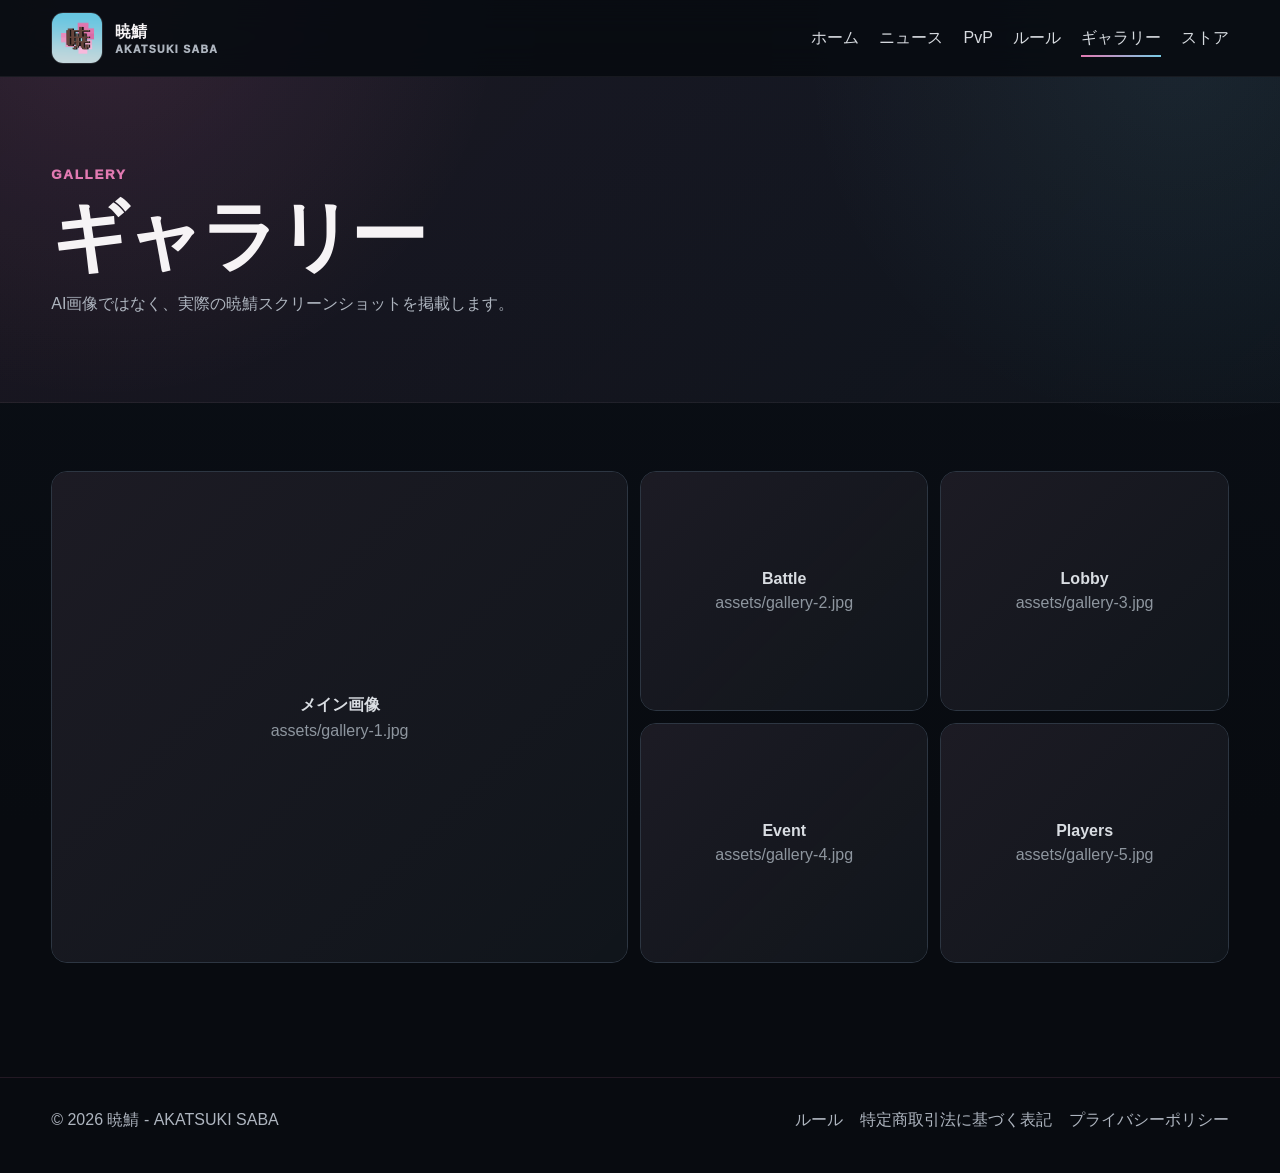
==== gallery/index.html @ f39e518a "Add files via upload" ====
<!doctype html><html lang="ja"><head><meta charset="UTF-8"><meta name="viewport" content="width=device-width,initial-scale=1"><title>ギャラリー | 暁鯖</title><link rel="stylesheet" href="/style.css"></head><body><header class="site-header"><div class="container nav"><a class="brand" href="/"><img src="/assets/akatsuki-icon.png" alt="暁鯖"><span>暁鯖<small>AKATSUKI SABA</small></span></a><nav class="navlinks"><a href="/">ホーム</a><a href="/news/">ニュース</a><a href="/pvp/">PvP</a><a href="/rules/">ルール</a><a class="active" href="/gallery/">ギャラリー</a><a href="/shop/">ストア</a></nav></div></header><main><section class="page-hero"><div class="container reveal"><small>GALLERY</small><h1>ギャラリー</h1><p>AI画像ではなく、実際の暁鯖スクリーンショットを掲載します。</p></div></section><section class="section"><div class="container"><div class="gallery-grid reveal"><div class="photo-slot large"><img src="/assets/gallery-1.jpg" alt="" onerror="this.style.display='none'"><div class="photo-fallback"><b>メイン画像</b><span>assets/gallery-1.jpg</span></div></div><div class="photo-slot"><img src="/assets/gallery-2.jpg" alt="" onerror="this.style.display='none'"><div class="photo-fallback"><b>Battle</b><span>assets/gallery-2.jpg</span></div></div><div class="photo-slot"><img src="/assets/gallery-3.jpg" alt="" onerror="this.style.display='none'"><div class="photo-fallback"><b>Lobby</b><span>assets/gallery-3.jpg</span></div></div><div class="photo-slot"><img src="/assets/gallery-4.jpg" alt="" onerror="this.style.display='none'"><div class="photo-fallback"><b>Event</b><span>assets/gallery-4.jpg</span></div></div><div class="photo-slot"><img src="/assets/gallery-5.jpg" alt="" onerror="this.style.display='none'"><div class="photo-fallback"><b>Players</b><span>assets/gallery-5.jpg</span></div></div></div></div></section></main><footer><div class="container footer"><div>© 2026 暁鯖 - AKATSUKI SABA</div><div class="footer-links"><a href="/rules/">ルール</a><a href="/legal/">特定商取引法に基づく表記</a><a href="/privacy/">プライバシーポリシー</a></div></div></footer><script src="/script.js"></script></body></html>
---- style.css ----
:root{--bg:#090d14;--panel:#111720;--panel2:#171e28;--text:#f6f3f5;--muted:#aeb5bf;--pink:#e27ab2;--pink2:#bb4e89;--sky:#78cbe5;--gold:#efc86d;--green:#74d99f;--line:#2d3642;--shadow:0 22px 60px rgba(0,0,0,.34)}
*{box-sizing:border-box}html{scroll-behavior:smooth}body{margin:0;background:radial-gradient(circle at 8% 0%,rgba(226,122,178,.12),transparent 24%),radial-gradient(circle at 92% 5%,rgba(120,203,229,.08),transparent 23%),linear-gradient(180deg,#0b1018,#080b10 70%);color:var(--text);font-family:"Yu Gothic UI","Noto Sans JP","Segoe UI",sans-serif;min-height:100vh;overflow-x:hidden}a{text-decoration:none;color:inherit}.container{width:min(1180px,92%);margin:auto}.site-header{position:sticky;top:0;z-index:100;background:rgba(8,12,18,.88);backdrop-filter:blur(16px);border-bottom:1px solid rgba(255,255,255,.06)}.nav{min-height:76px;display:flex;align-items:center;justify-content:space-between;gap:24px}.brand{display:flex;align-items:center;gap:12px;font-weight:1000}.brand img{width:52px;height:52px;border-radius:12px;object-fit:cover;border:1px solid rgba(255,255,255,.12)}.brand small{display:block;font-size:.66rem;color:var(--muted);letter-spacing:.12em}.navlinks{display:flex;align-items:center;gap:20px;color:#d7dbe0}.navlinks a{padding:26px 0;position:relative}.navlinks a:after{content:"";position:absolute;left:0;right:100%;bottom:18px;height:2px;background:linear-gradient(90deg,var(--pink),var(--sky));transition:.2s}.navlinks a:hover:after,.navlinks a.active:after{right:0}.hero{min-height:610px;background:linear-gradient(180deg,rgba(255,255,255,.02),rgba(5,8,13,.18)),linear-gradient(180deg,#78c9e4 0%,#b3e1ec 46%,#dde9e3 100%);position:relative;overflow:hidden}.hero:before{content:"";position:absolute;inset:-20%;background:radial-gradient(circle at 20% 30%,rgba(255,255,255,.52) 0 2%,transparent 2.1%),radial-gradient(circle at 78% 24%,rgba(255,255,255,.44) 0 1.8%,transparent 2%),linear-gradient(32deg,transparent 0 45%,rgba(237,157,201,.32) 46% 49%,transparent 50%);background-size:180px 180px,230px 230px,280px 280px;animation:drift 24s linear infinite}@keyframes drift{to{transform:translate3d(90px,45px,0)}}.hero-inner{min-height:610px;display:grid;grid-template-columns:1.05fr .95fr;gap:36px;align-items:center;position:relative;z-index:2}.eyebrow{display:inline-flex;align-items:center;gap:8px;padding:8px 12px;border-radius:999px;background:rgba(12,17,24,.79);border:1px solid rgba(255,255,255,.15);font-size:.82rem;font-weight:900}.dot{width:8px;height:8px;border-radius:50%;background:var(--green);box-shadow:0 0 12px var(--green)}.hero h1,.page-hero h1{font-size:clamp(3rem,6vw,6rem);line-height:.98;letter-spacing:-.055em;margin:16px 0 12px}.hero h1{color:#18171b;text-shadow:0 2px rgba(255,255,255,.28)}.hero h1 span{color:#56352f}.hero p{color:#31353b;font-weight:750;line-height:1.85;max-width:720px}.actions{display:flex;gap:12px;flex-wrap:wrap;margin-top:24px}.btn{display:inline-flex;align-items:center;justify-content:center;min-height:50px;padding:0 19px;border-radius:9px;font-weight:1000;transition:.18s transform}.btn:hover{transform:translateY(-3px)}.primary{background:linear-gradient(180deg,var(--pink),var(--pink2));color:white}.secondary{background:#151a22;color:white;border:1px solid rgba(255,255,255,.14)}.logo-showcase{display:flex;justify-content:center}.logo-showcase img{width:min(430px,84%);aspect-ratio:16/9;object-fit:cover;border-radius:22px;border:1px solid rgba(255,255,255,.3);box-shadow:0 32px 80px rgba(0,0,0,.25);animation:float 4.5s ease-in-out infinite}@keyframes float{50%{transform:translateY(-12px) rotate(1deg)}}.page-hero{padding:88px 0 68px;background:linear-gradient(135deg,rgba(226,122,178,.08),rgba(120,203,229,.04));border-bottom:1px solid rgba(255,255,255,.05)}.page-hero small,.section-head small{color:var(--pink);font-weight:950;letter-spacing:.13em}.page-hero p,.section-head p{color:var(--muted);line-height:1.75;max-width:760px}.section{padding:68px 0}.section-head{margin-bottom:28px}.section-head h2{font-size:clamp(2rem,4vw,3.4rem);margin:7px 0 8px;letter-spacing:-.04em}.grid3{display:grid;grid-template-columns:repeat(3,1fr);gap:16px}.card,.rank-card,.news-item,.rule{background:linear-gradient(180deg,#151b24,#10151d);border:1px solid var(--line);border-radius:16px;box-shadow:0 16px 40px rgba(0,0,0,.17)}.card{padding:22px;transition:.2s transform,.2s border-color}.card:hover{transform:translateY(-5px);border-color:#744760}.card h3,.rule h3,.news-item h3{margin:0 0 8px}.card p,.rule p,.news-item p{margin:0;color:var(--muted);line-height:1.7}.news-list,.rules{display:grid;gap:14px}.news-item{display:grid;grid-template-columns:120px 1fr;gap:18px;padding:20px}.news-item time{color:var(--gold);font-weight:950}.rule{display:flex;gap:16px;padding:20px}.rule-no{min-width:40px;height:40px;display:grid;place-items:center;border-radius:10px;background:linear-gradient(145deg,var(--pink),var(--pink2));font-weight:1000}.gallery-grid{display:grid;grid-template-columns:2fr 1fr 1fr;grid-template-rows:240px 240px;gap:12px}.photo-slot{position:relative;overflow:hidden;border-radius:16px;border:1px solid var(--line);background:#10151b}.photo-slot.large{grid-row:1/3}.photo-slot img{width:100%;height:100%;object-fit:cover;display:block;transition:.4s transform}.photo-slot:hover img{transform:scale(1.04)}.photo-fallback{position:absolute;inset:0;display:flex;align-items:center;justify-content:center;flex-direction:column;gap:6px;color:#8e969f;background:linear-gradient(135deg,rgba(226,122,178,.06),transparent),#10151b}.photo-fallback b{color:#d9dde2}.rank-grid{display:grid;grid-template-columns:repeat(4,1fr);gap:16px}.rank-card{padding:22px;transition:.2s transform,.2s border-color}.rank-card:hover{transform:translateY(-5px);border-color:#744760}.rank-card.recommended{border-color:#a95782}.tag{display:inline-block;padding:6px 10px;border-radius:999px;font-size:.73rem;font-weight:950;color:#efbfd8;border:1px solid rgba(226,122,178,.28);background:rgba(226,122,178,.07)}.tag.best{background:#f0afd2;color:#25141e;border-color:#f0afd2}.rank-card h3{font-size:1.75rem;margin:12px 0 4px;color:var(--pink)}.rank-price{font-size:1.85rem;font-weight:1000;margin:12px 0}.rank-price small{display:block;font-size:.8rem;color:var(--muted);margin-top:4px}.rank-card ul{padding-left:18px;color:var(--muted);line-height:1.8}.saving{display:inline-block;margin:-3px 0 10px;padding:6px 10px;border-radius:999px;background:rgba(116,217,159,.1);border:1px solid rgba(116,217,159,.32);color:#8cebb2;font-size:.82rem;font-weight:950}.select-rank,.buy{width:100%;padding:14px;border:0;border-radius:9px;background:linear-gradient(180deg,var(--pink),var(--pink2));color:white;font-weight:1000;cursor:pointer}.purchase{display:none;grid-template-columns:1fr .9fr;gap:20px;margin-top:24px}.purchase.active{display:grid}.selected{font-size:2rem;font-weight:1000;color:var(--pink)}.price-big{font-size:2.4rem;font-weight:1000;margin:9px 0 18px}label{display:block;font-weight:900;margin-bottom:8px}input{width:100%;padding:15px 14px;border-radius:9px;border:1px solid #3a4450;background:#090d12;color:white;outline:none}input:focus{border-color:var(--pink)}.hint{color:var(--muted);font-size:.84rem;line-height:1.55}.error{display:none;margin-top:10px;padding:10px 12px;border-radius:9px;color:#ffd8df;background:rgba(255,110,130,.08);border:1px solid rgba(255,110,130,.3)}.reveal{opacity:0;transform:translateY(24px);transition:.65s opacity,.65s transform}.reveal.visible{opacity:1;transform:none}footer{border-top:1px solid rgba(226,122,178,.12);padding:32px 0 42px;color:var(--muted);margin-top:46px}.footer{display:flex;justify-content:space-between;gap:20px;flex-wrap:wrap}.footer-links{display:flex;gap:17px;flex-wrap:wrap}.legal-card h3{margin-top:24px}.legal-card h3:first-child{margin-top:0}
@media(max-width:1050px){.rank-grid{grid-template-columns:repeat(2,1fr)}}@media(max-width:900px){.hero-inner,.purchase{grid-template-columns:1fr}.grid3{grid-template-columns:1fr}.gallery-grid{grid-template-columns:1fr;grid-template-rows:auto}.photo-slot,.photo-slot.large{grid-row:auto;min-height:250px}.navlinks{display:none}.hero,.hero-inner{min-height:auto}.hero-inner{padding:54px 0}.news-item{grid-template-columns:1fr}}@media(max-width:650px){.rank-grid{grid-template-columns:1fr}.hero h1,.page-hero h1{font-size:clamp(2.7rem,14vw,4.2rem)}}
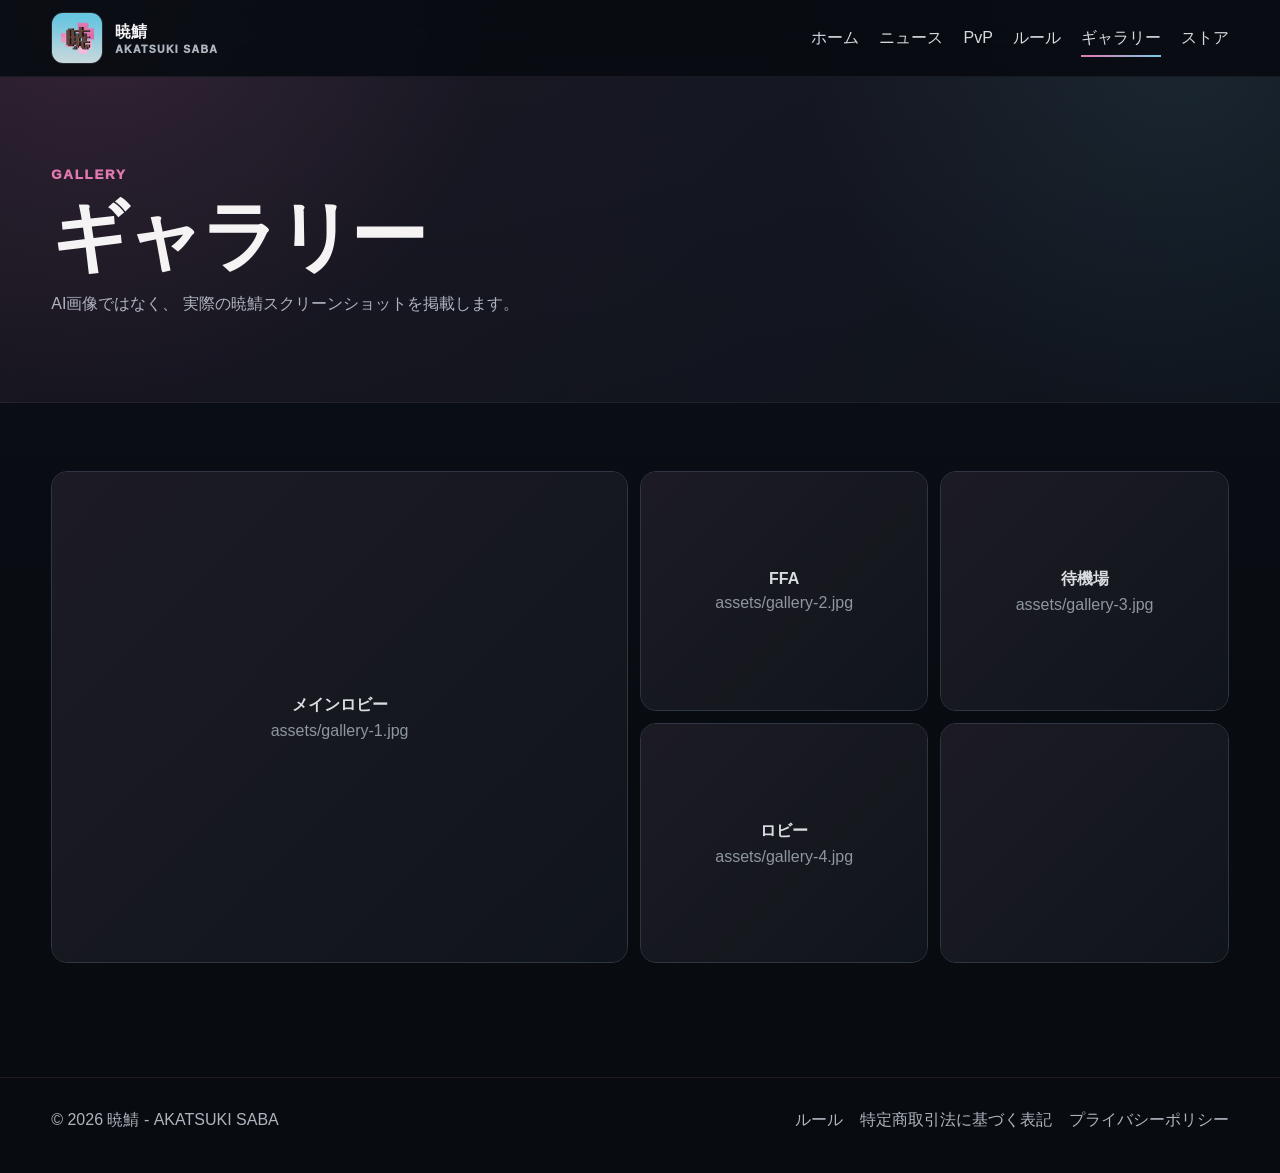
==== commit 51e207ac: "Update index.html" ====
--- a/gallery/index.html
+++ b/gallery/index.html
@@ -1 +1,293 @@
-<!doctype html><html lang="ja"><head><meta charset="UTF-8"><meta name="viewport" content="width=device-width,initial-scale=1"><title>ギャラリー | 暁鯖</title><link rel="stylesheet" href="/style.css"></head><body><header class="site-header"><div class="container nav"><a class="brand" href="/"><img src="/assets/akatsuki-icon.png" alt="暁鯖"><span>暁鯖<small>AKATSUKI SABA</small></span></a><nav class="navlinks"><a href="/">ホーム</a><a href="/news/">ニュース</a><a href="/pvp/">PvP</a><a href="/rules/">ルール</a><a class="active" href="/gallery/">ギャラリー</a><a href="/shop/">ストア</a></nav></div></header><main><section class="page-hero"><div class="container reveal"><small>GALLERY</small><h1>ギャラリー</h1><p>AI画像ではなく、実際の暁鯖スクリーンショットを掲載します。</p></div></section><section class="section"><div class="container"><div class="gallery-grid reveal"><div class="photo-slot large"><img src="/assets/gallery-1.jpg" alt="" onerror="this.style.display='none'"><div class="photo-fallback"><b>メイン画像</b><span>assets/gallery-1.jpg</span></div></div><div class="photo-slot"><img src="/assets/gallery-2.jpg" alt="" onerror="this.style.display='none'"><div class="photo-fallback"><b>Battle</b><span>assets/gallery-2.jpg</span></div></div><div class="photo-slot"><img src="/assets/gallery-3.jpg" alt="" onerror="this.style.display='none'"><div class="photo-fallback"><b>Lobby</b><span>assets/gallery-3.jpg</span></div></div><div class="photo-slot"><img src="/assets/gallery-4.jpg" alt="" onerror="this.style.display='none'"><div class="photo-fallback"><b>Event</b><span>assets/gallery-4.jpg</span></div></div><div class="photo-slot"><img src="/assets/gallery-5.jpg" alt="" onerror="this.style.display='none'"><div class="photo-fallback"><b>Players</b><span>assets/gallery-5.jpg</span></div></div></div></div></section></main><footer><div class="container footer"><div>© 2026 暁鯖 - AKATSUKI SABA</div><div class="footer-links"><a href="/rules/">ルール</a><a href="/legal/">特定商取引法に基づく表記</a><a href="/privacy/">プライバシーポリシー</a></div></div></footer><script src="/script.js"></script></body></html>
+<!doctype html>
+<html lang="ja">
+
+<head>
+    <meta charset="UTF-8">
+    <meta name="viewport" content="width=device-width, initial-scale=1">
+
+    <title>ギャラリー | 暁鯖</title>
+
+    <link rel="stylesheet" href="/style.css">
+</head>
+
+<body>
+
+<!-- ==============================
+     ヘッダー
+============================== -->
+
+<header class="site-header">
+
+    <div class="container nav">
+
+        <!-- ロゴ -->
+
+        <a class="brand" href="/">
+
+            <img
+                src="/assets/akatsuki-icon.png"
+                alt="暁鯖">
+
+            <span>
+                暁鯖
+                <small>AKATSUKI SABA</small>
+            </span>
+
+        </a>
+
+
+        <!-- ナビゲーション -->
+
+        <nav class="navlinks">
+
+            <a href="/">
+                ホーム
+            </a>
+
+            <a href="/news/">
+                ニュース
+            </a>
+
+            <a href="/pvp/">
+                PvP
+            </a>
+
+            <a href="/rules/">
+                ルール
+            </a>
+
+            <a class="active" href="/gallery/">
+                ギャラリー
+            </a>
+
+            <a href="/shop/">
+                ストア
+            </a>
+
+        </nav>
+
+    </div>
+
+</header>
+
+
+<main>
+
+    <!-- ==============================
+         ギャラリーページタイトル
+    ============================== -->
+
+    <section class="page-hero">
+
+        <div class="container reveal">
+
+            <small>
+                GALLERY
+            </small>
+
+            <h1>
+                ギャラリー
+            </h1>
+
+            <p>
+                AI画像ではなく、
+                実際の暁鯖スクリーンショットを掲載します。
+            </p>
+
+        </div>
+
+    </section>
+
+
+    <!-- ==============================
+         ギャラリー
+    ============================== -->
+
+    <section class="section">
+
+        <div class="container">
+
+            <div class="gallery-grid reveal">
+
+
+                <!-- ==============================
+                     メインロビー
+                ============================== -->
+
+                <div class="photo-slot large">
+
+                    <img
+                        src="/assets/gallery-1.jpg"
+                        alt="メインロビー"
+                        onerror="this.style.display='none'">
+
+                    <div class="photo-fallback">
+
+                        <b>
+                            メインロビー
+                        </b>
+
+                        <span>
+                            assets/gallery-1.jpg
+                        </span>
+
+                    </div>
+
+                </div>
+
+
+                <!-- ==============================
+                    FFA
+                ============================== -->
+
+                <div class="photo-slot">
+
+                    <img
+                        src="/assets/gallery-2.jpg"
+                        alt="FFA"
+                        onerror="this.style.display='none'">
+
+                    <div class="photo-fallback">
+
+                        <b>
+                            FFA
+                        </b>
+
+                        <span>
+                            assets/gallery-2.jpg
+                        </span>
+
+                    </div>
+
+                </div>
+
+
+                <!-- ==============================
+                     待機場
+                ============================== -->
+
+                <div class="photo-slot">
+
+                    <img
+                        src="/assets/gallery-3.jpg"
+                        alt="待機場"
+                        onerror="this.style.display='none'">
+
+                    <div class="photo-fallback">
+
+                        <b>
+                            待機場
+                        </b>
+
+                        <span>
+                            assets/gallery-3.jpg
+                        </span>
+
+                    </div>
+
+                </div>
+
+
+                <!-- ==============================
+                     ロビー2
+                ============================== -->
+
+                <div class="photo-slot">
+
+                    <img
+                        src="/assets/gallery-4.jpg"
+                        alt="暁鯖 Event"
+                        onerror="this.style.display='none'">
+
+                    <div class="photo-fallback">
+
+                        <b>
+                            ロビー
+                        </b>
+
+                        <span>
+                            assets/gallery-4.jpg
+                        </span>
+
+                    </div>
+
+                </div>
+
+
+                <!-- ==============================
+                     Players
+                ============================== -->
+
+                <div class="photo-slot">
+
+                    <img
+                        src="/assets/gallery-5.jpg"
+                        alt="暁鯖 Players"
+                        onerror="this.style.display='none'">
+
+                    <div class="photo-fallback">
+
+                        <b>
+                            
+                        </b>
+
+                        <span>
+                            
+                        </span>
+
+                    </div>
+
+                </div>
+
+
+            </div>
+
+        </div>
+
+    </section>
+
+</main>
+
+
+<!-- ==============================
+     フッター
+============================== -->
+
+<footer>
+
+    <div class="container footer">
+
+        <div>
+            © 2026 暁鯖 - AKATSUKI SABA
+        </div>
+
+        <div class="footer-links">
+
+            <a href="/rules/">
+                ルール
+            </a>
+
+            <a href="/legal/">
+                特定商取引法に基づく表記
+            </a>
+
+            <a href="/privacy/">
+                プライバシーポリシー
+            </a>
+
+        </div>
+
+    </div>
+
+</footer>
+
+
+<!-- ==============================
+     JavaScript
+============================== -->
+
+<script src="/script.js"></script>
+
+</body>
+
+</html>
--- a/style.css
+++ b/style.css
@@ -1,3 +1,103 @@
 :root{--bg:#090d14;--panel:#111720;--panel2:#171e28;--text:#f6f3f5;--muted:#aeb5bf;--pink:#e27ab2;--pink2:#bb4e89;--sky:#78cbe5;--gold:#efc86d;--green:#74d99f;--line:#2d3642;--shadow:0 22px 60px rgba(0,0,0,.34)}
 *{box-sizing:border-box}html{scroll-behavior:smooth}body{margin:0;background:radial-gradient(circle at 8% 0%,rgba(226,122,178,.12),transparent 24%),radial-gradient(circle at 92% 5%,rgba(120,203,229,.08),transparent 23%),linear-gradient(180deg,#0b1018,#080b10 70%);color:var(--text);font-family:"Yu Gothic UI","Noto Sans JP","Segoe UI",sans-serif;min-height:100vh;overflow-x:hidden}a{text-decoration:none;color:inherit}.container{width:min(1180px,92%);margin:auto}.site-header{position:sticky;top:0;z-index:100;background:rgba(8,12,18,.88);backdrop-filter:blur(16px);border-bottom:1px solid rgba(255,255,255,.06)}.nav{min-height:76px;display:flex;align-items:center;justify-content:space-between;gap:24px}.brand{display:flex;align-items:center;gap:12px;font-weight:1000}.brand img{width:52px;height:52px;border-radius:12px;object-fit:cover;border:1px solid rgba(255,255,255,.12)}.brand small{display:block;font-size:.66rem;color:var(--muted);letter-spacing:.12em}.navlinks{display:flex;align-items:center;gap:20px;color:#d7dbe0}.navlinks a{padding:26px 0;position:relative}.navlinks a:after{content:"";position:absolute;left:0;right:100%;bottom:18px;height:2px;background:linear-gradient(90deg,var(--pink),var(--sky));transition:.2s}.navlinks a:hover:after,.navlinks a.active:after{right:0}.hero{min-height:610px;background:linear-gradient(180deg,rgba(255,255,255,.02),rgba(5,8,13,.18)),linear-gradient(180deg,#78c9e4 0%,#b3e1ec 46%,#dde9e3 100%);position:relative;overflow:hidden}.hero:before{content:"";position:absolute;inset:-20%;background:radial-gradient(circle at 20% 30%,rgba(255,255,255,.52) 0 2%,transparent 2.1%),radial-gradient(circle at 78% 24%,rgba(255,255,255,.44) 0 1.8%,transparent 2%),linear-gradient(32deg,transparent 0 45%,rgba(237,157,201,.32) 46% 49%,transparent 50%);background-size:180px 180px,230px 230px,280px 280px;animation:drift 24s linear infinite}@keyframes drift{to{transform:translate3d(90px,45px,0)}}.hero-inner{min-height:610px;display:grid;grid-template-columns:1.05fr .95fr;gap:36px;align-items:center;position:relative;z-index:2}.eyebrow{display:inline-flex;align-items:center;gap:8px;padding:8px 12px;border-radius:999px;background:rgba(12,17,24,.79);border:1px solid rgba(255,255,255,.15);font-size:.82rem;font-weight:900}.dot{width:8px;height:8px;border-radius:50%;background:var(--green);box-shadow:0 0 12px var(--green)}.hero h1,.page-hero h1{font-size:clamp(3rem,6vw,6rem);line-height:.98;letter-spacing:-.055em;margin:16px 0 12px}.hero h1{color:#18171b;text-shadow:0 2px rgba(255,255,255,.28)}.hero h1 span{color:#56352f}.hero p{color:#31353b;font-weight:750;line-height:1.85;max-width:720px}.actions{display:flex;gap:12px;flex-wrap:wrap;margin-top:24px}.btn{display:inline-flex;align-items:center;justify-content:center;min-height:50px;padding:0 19px;border-radius:9px;font-weight:1000;transition:.18s transform}.btn:hover{transform:translateY(-3px)}.primary{background:linear-gradient(180deg,var(--pink),var(--pink2));color:white}.secondary{background:#151a22;color:white;border:1px solid rgba(255,255,255,.14)}.logo-showcase{display:flex;justify-content:center}.logo-showcase img{width:min(430px,84%);aspect-ratio:16/9;object-fit:cover;border-radius:22px;border:1px solid rgba(255,255,255,.3);box-shadow:0 32px 80px rgba(0,0,0,.25);animation:float 4.5s ease-in-out infinite}@keyframes float{50%{transform:translateY(-12px) rotate(1deg)}}.page-hero{padding:88px 0 68px;background:linear-gradient(135deg,rgba(226,122,178,.08),rgba(120,203,229,.04));border-bottom:1px solid rgba(255,255,255,.05)}.page-hero small,.section-head small{color:var(--pink);font-weight:950;letter-spacing:.13em}.page-hero p,.section-head p{color:var(--muted);line-height:1.75;max-width:760px}.section{padding:68px 0}.section-head{margin-bottom:28px}.section-head h2{font-size:clamp(2rem,4vw,3.4rem);margin:7px 0 8px;letter-spacing:-.04em}.grid3{display:grid;grid-template-columns:repeat(3,1fr);gap:16px}.card,.rank-card,.news-item,.rule{background:linear-gradient(180deg,#151b24,#10151d);border:1px solid var(--line);border-radius:16px;box-shadow:0 16px 40px rgba(0,0,0,.17)}.card{padding:22px;transition:.2s transform,.2s border-color}.card:hover{transform:translateY(-5px);border-color:#744760}.card h3,.rule h3,.news-item h3{margin:0 0 8px}.card p,.rule p,.news-item p{margin:0;color:var(--muted);line-height:1.7}.news-list,.rules{display:grid;gap:14px}.news-item{display:grid;grid-template-columns:120px 1fr;gap:18px;padding:20px}.news-item time{color:var(--gold);font-weight:950}.rule{display:flex;gap:16px;padding:20px}.rule-no{min-width:40px;height:40px;display:grid;place-items:center;border-radius:10px;background:linear-gradient(145deg,var(--pink),var(--pink2));font-weight:1000}.gallery-grid{display:grid;grid-template-columns:2fr 1fr 1fr;grid-template-rows:240px 240px;gap:12px}.photo-slot{position:relative;overflow:hidden;border-radius:16px;border:1px solid var(--line);background:#10151b}.photo-slot.large{grid-row:1/3}.photo-slot img{width:100%;height:100%;object-fit:cover;display:block;transition:.4s transform}.photo-slot:hover img{transform:scale(1.04)}.photo-fallback{position:absolute;inset:0;display:flex;align-items:center;justify-content:center;flex-direction:column;gap:6px;color:#8e969f;background:linear-gradient(135deg,rgba(226,122,178,.06),transparent),#10151b}.photo-fallback b{color:#d9dde2}.rank-grid{display:grid;grid-template-columns:repeat(4,1fr);gap:16px}.rank-card{padding:22px;transition:.2s transform,.2s border-color}.rank-card:hover{transform:translateY(-5px);border-color:#744760}.rank-card.recommended{border-color:#a95782}.tag{display:inline-block;padding:6px 10px;border-radius:999px;font-size:.73rem;font-weight:950;color:#efbfd8;border:1px solid rgba(226,122,178,.28);background:rgba(226,122,178,.07)}.tag.best{background:#f0afd2;color:#25141e;border-color:#f0afd2}.rank-card h3{font-size:1.75rem;margin:12px 0 4px;color:var(--pink)}.rank-price{font-size:1.85rem;font-weight:1000;margin:12px 0}.rank-price small{display:block;font-size:.8rem;color:var(--muted);margin-top:4px}.rank-card ul{padding-left:18px;color:var(--muted);line-height:1.8}.saving{display:inline-block;margin:-3px 0 10px;padding:6px 10px;border-radius:999px;background:rgba(116,217,159,.1);border:1px solid rgba(116,217,159,.32);color:#8cebb2;font-size:.82rem;font-weight:950}.select-rank,.buy{width:100%;padding:14px;border:0;border-radius:9px;background:linear-gradient(180deg,var(--pink),var(--pink2));color:white;font-weight:1000;cursor:pointer}.purchase{display:none;grid-template-columns:1fr .9fr;gap:20px;margin-top:24px}.purchase.active{display:grid}.selected{font-size:2rem;font-weight:1000;color:var(--pink)}.price-big{font-size:2.4rem;font-weight:1000;margin:9px 0 18px}label{display:block;font-weight:900;margin-bottom:8px}input{width:100%;padding:15px 14px;border-radius:9px;border:1px solid #3a4450;background:#090d12;color:white;outline:none}input:focus{border-color:var(--pink)}.hint{color:var(--muted);font-size:.84rem;line-height:1.55}.error{display:none;margin-top:10px;padding:10px 12px;border-radius:9px;color:#ffd8df;background:rgba(255,110,130,.08);border:1px solid rgba(255,110,130,.3)}.reveal{opacity:0;transform:translateY(24px);transition:.65s opacity,.65s transform}.reveal.visible{opacity:1;transform:none}footer{border-top:1px solid rgba(226,122,178,.12);padding:32px 0 42px;color:var(--muted);margin-top:46px}.footer{display:flex;justify-content:space-between;gap:20px;flex-wrap:wrap}.footer-links{display:flex;gap:17px;flex-wrap:wrap}.legal-card h3{margin-top:24px}.legal-card h3:first-child{margin-top:0}
 @media(max-width:1050px){.rank-grid{grid-template-columns:repeat(2,1fr)}}@media(max-width:900px){.hero-inner,.purchase{grid-template-columns:1fr}.grid3{grid-template-columns:1fr}.gallery-grid{grid-template-columns:1fr;grid-template-rows:auto}.photo-slot,.photo-slot.large{grid-row:auto;min-height:250px}.navlinks{display:none}.hero,.hero-inner{min-height:auto}.hero-inner{padding:54px 0}.news-item{grid-template-columns:1fr}}@media(max-width:650px){.rank-grid{grid-template-columns:1fr}.hero h1,.page-hero h1{font-size:clamp(2.7rem,14vw,4.2rem)}}
+
+/* ========================================
+   Rule content
+======================================== */
+
+.rule-content {
+    min-width: 0;
+}
+
+.rule-intro {
+    margin: 0 0 22px;
+    line-height: 1.9;
+    opacity: 0.9;
+}
+
+
+/* 共通ボックス */
+
+.rule-box {
+    margin: 18px 0;
+    padding: 20px 22px;
+
+    border: 1px solid rgba(255,255,255,0.08);
+    border-radius: 14px;
+
+    background: rgba(255,255,255,0.025);
+}
+
+.rule-box h4 {
+    margin: 0 0 14px;
+    font-size: 16px;
+}
+
+.rule-box ul {
+    margin: 0;
+    padding-left: 22px;
+}
+
+.rule-box li {
+    margin: 9px 0;
+    line-height: 1.8;
+}
+
+
+/* 許可 */
+
+.rule-box.allowed {
+    border-color: rgba(80, 220, 140, 0.18);
+    background: rgba(80, 220, 140, 0.045);
+}
+
+.rule-box.allowed h4 {
+    color: #8ee6ad;
+}
+
+
+/* 禁止 */
+
+.rule-box.prohibited {
+    border-color: rgba(255, 90, 90, 0.18);
+    background: rgba(255, 90, 90, 0.045);
+}
+
+.rule-box.prohibited h4 {
+    color: #ff9b9b;
+}
+
+
+/* 注意書き */
+
+.rule-note {
+    margin-top: 20px;
+    padding: 16px 18px;
+
+    border-left: 3px solid rgba(255,255,255,0.18);
+
+    background: rgba(255,255,255,0.02);
+    border-radius: 0 10px 10px 0;
+}
+
+.rule-note p {
+    margin: 8px 0;
+    line-height: 1.85;
+    opacity: 0.82;
+}
+
+
+/* スマホ */
+
+@media (max-width: 700px) {
+
+    .rule-box {
+        padding: 17px 16px;
+    }
+
+    .rule-note {
+        padding: 14px 15px;
+    }
+
+}
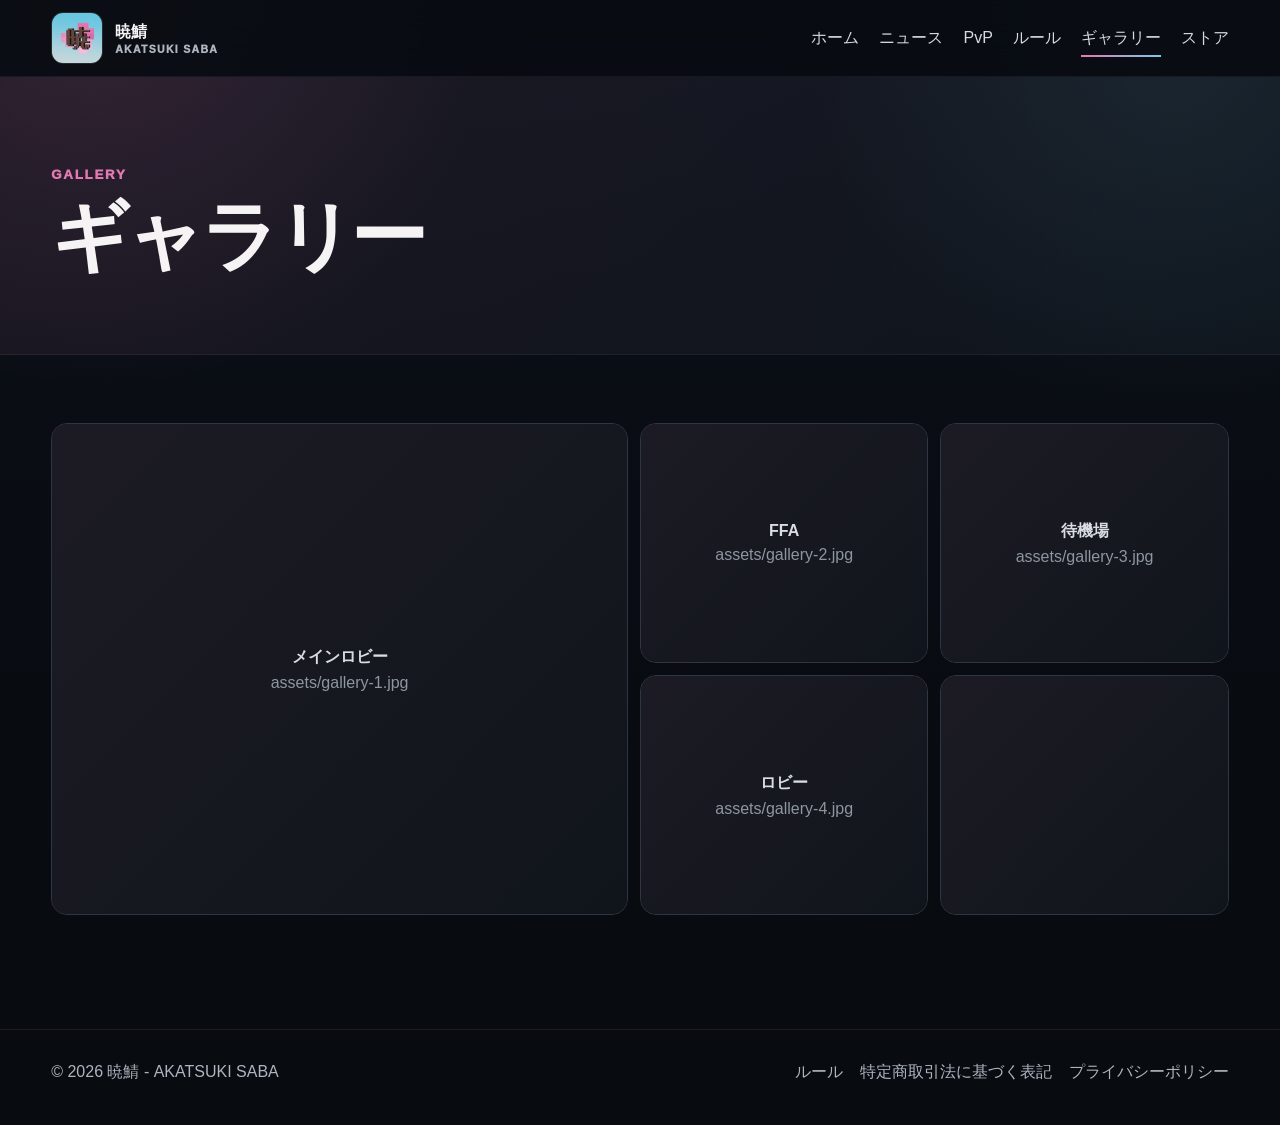
==== commit 56cf1344: "Update index.html" ====
--- a/gallery/index.html
+++ b/gallery/index.html
@@ -89,11 +89,6 @@
                 ギャラリー
             </h1>
 
-            <p>
-                AI画像ではなく、
-                実際の暁鯖スクリーンショットを掲載します。
-            </p>
-
         </div>
 
     </section>
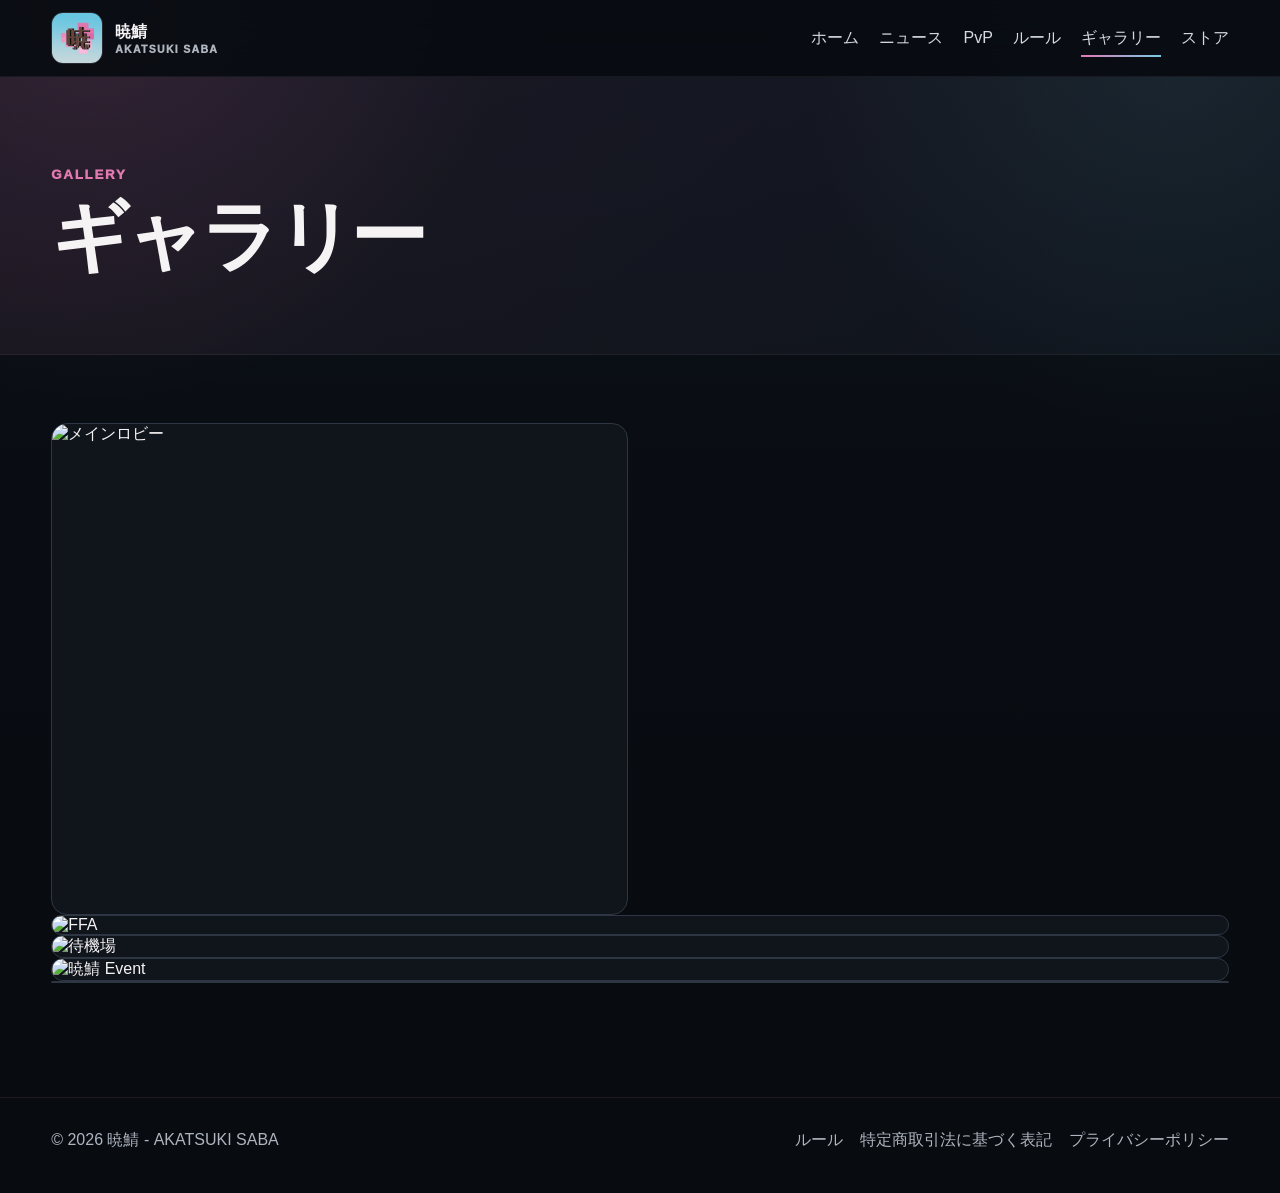
==== commit 073af9c3: "Update index.html" ====
--- a/gallery/index.html
+++ b/gallery/index.html
@@ -114,9 +114,7 @@
                     <img
                         src="/assets/gallery-1.jpg"
                         alt="メインロビー"
-                        onerror="this.style.display='none'">
-
-                    <div class="photo-fallback">
+    
 
                         <b>
                             メインロビー
@@ -140,17 +138,8 @@
                     <img
                         src="/assets/gallery-2.jpg"
                         alt="FFA"
-                        onerror="this.style.display='none'">
-
-                    <div class="photo-fallback">
-
-                        <b>
-                            FFA
-                        </b>
-
-                        <span>
-                            assets/gallery-2.jpg
-                        </span>
+
+    
 
                     </div>
 
@@ -166,17 +155,7 @@
                     <img
                         src="/assets/gallery-3.jpg"
                         alt="待機場"
-                        onerror="this.style.display='none'">
-
-                    <div class="photo-fallback">
-
-                        <b>
-                            待機場
-                        </b>
-
-                        <span>
-                            assets/gallery-3.jpg
-                        </span>
+                    
 
                     </div>
 
@@ -192,17 +171,7 @@
                     <img
                         src="/assets/gallery-4.jpg"
                         alt="暁鯖 Event"
-                        onerror="this.style.display='none'">
-
-                    <div class="photo-fallback">
-
-                        <b>
-                            ロビー
-                        </b>
-
-                        <span>
-                            assets/gallery-4.jpg
-                        </span>
+            
 
                     </div>
 
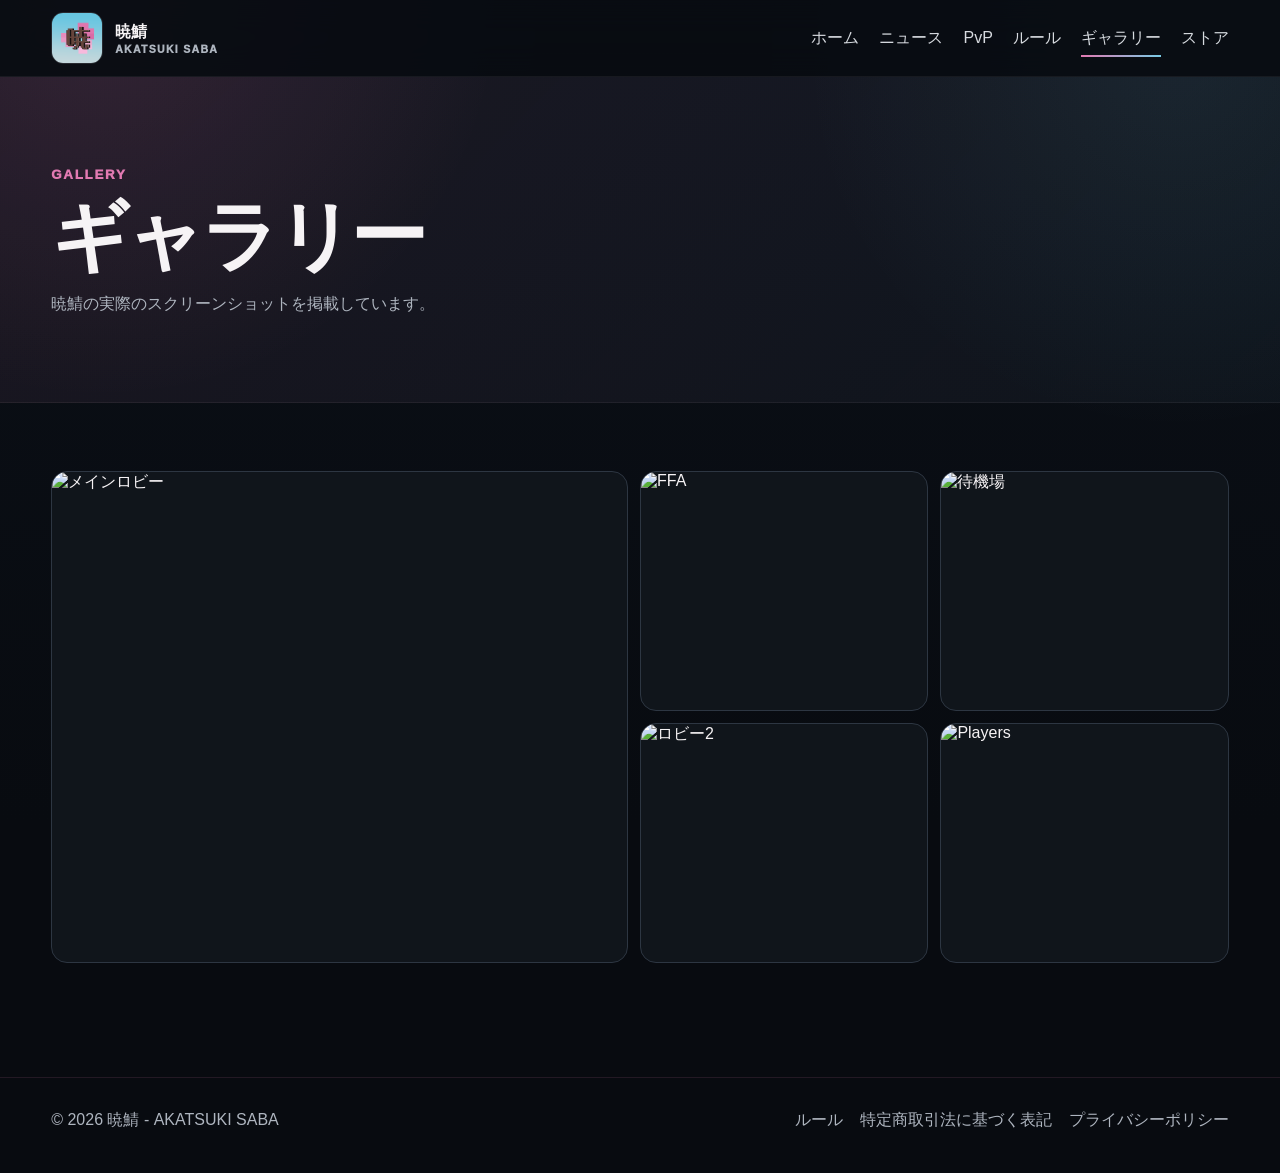
==== commit dc8e890e: "Update index.html" ====
--- a/gallery/index.html
+++ b/gallery/index.html
@@ -89,6 +89,10 @@
                 ギャラリー
             </h1>
 
+            <p>
+                暁鯖の実際のスクリーンショットを掲載しています。
+            </p>
+
         </div>
 
     </section>
@@ -113,34 +117,31 @@
 
                     <img
                         src="/assets/gallery-1.jpg"
-                        alt="メインロビー"
-    
-
+                        alt="メインロビー">
+
+                    <div class="gallery-caption">
                         <b>
                             メインロビー
                         </b>
-
-                        <span>
-                            assets/gallery-1.jpg
-                        </span>
-
-                    </div>
-
-                </div>
-
-
-                <!-- ==============================
-                    FFA
+                    </div>
+
+                </div>
+
+
+                <!-- ==============================
+                     FFA
                 ============================== -->
 
                 <div class="photo-slot">
 
                     <img
                         src="/assets/gallery-2.jpg"
-                        alt="FFA"
-
-    
-
+                        alt="FFA">
+
+                    <div class="gallery-caption">
+                        <b>
+                            FFA
+                        </b>
                     </div>
 
                 </div>
@@ -154,9 +155,12 @@
 
                     <img
                         src="/assets/gallery-3.jpg"
-                        alt="待機場"
-                    
-
+                        alt="待機場">
+
+                    <div class="gallery-caption">
+                        <b>
+                            待機場
+                        </b>
                     </div>
 
                 </div>
@@ -170,9 +174,12 @@
 
                     <img
                         src="/assets/gallery-4.jpg"
-                        alt="暁鯖 Event"
-            
-
+                        alt="ロビー2">
+
+                    <div class="gallery-caption">
+                        <b>
+                            ロビー2
+                        </b>
                     </div>
 
                 </div>
@@ -186,19 +193,12 @@
 
                     <img
                         src="/assets/gallery-5.jpg"
-                        alt="暁鯖 Players"
-                        onerror="this.style.display='none'">
-
-                    <div class="photo-fallback">
-
-                        <b>
-                            
-                        </b>
-
-                        <span>
-                            
-                        </span>
-
+                        alt="Players">
+
+                    <div class="gallery-caption">
+                        <b>
+                            Players
+                        </b>
                     </div>
 
                 </div>
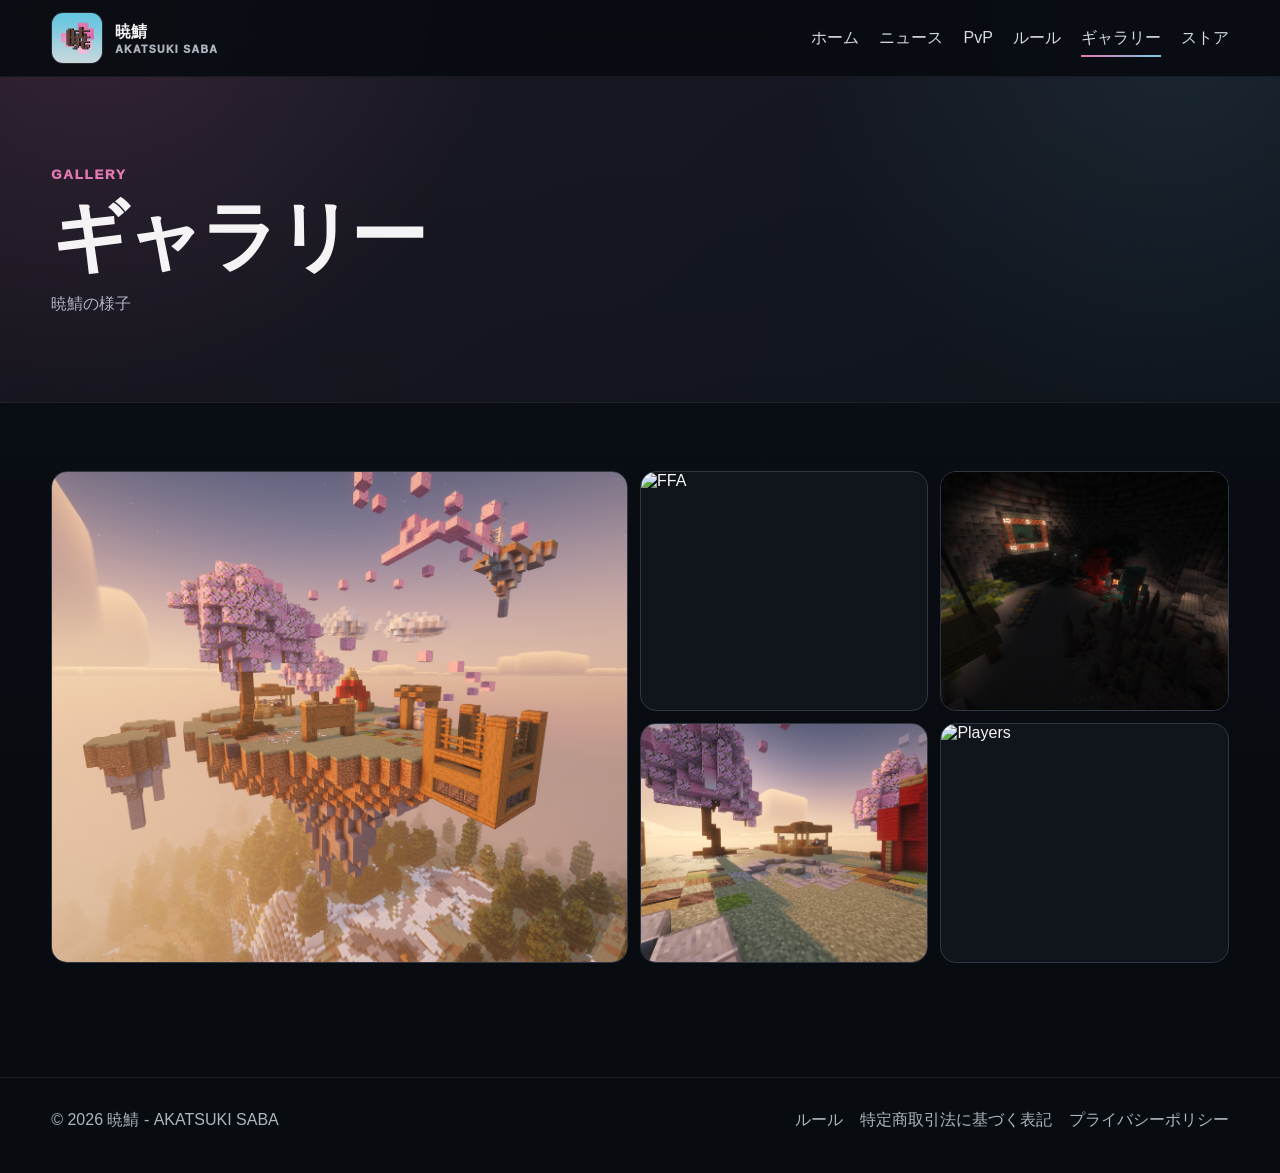
==== commit 3b025361: "Update index.html" ====
--- a/gallery/index.html
+++ b/gallery/index.html
@@ -90,7 +90,7 @@
             </h1>
 
             <p>
-                暁鯖の実際のスクリーンショットを掲載しています。
+                暁鯖の様子
             </p>
 
         </div>
